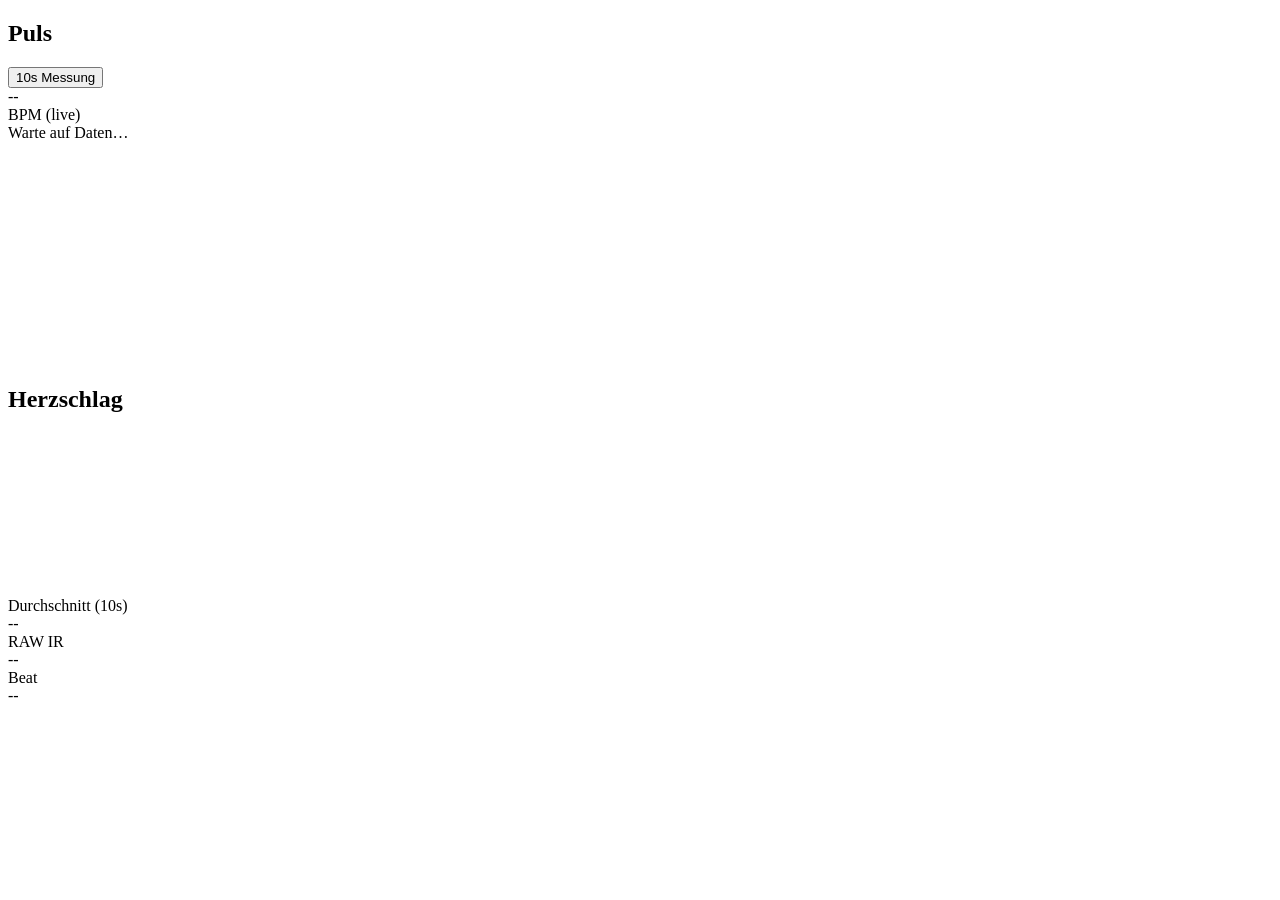
==== data/index.html @ 6607b8ca "Initial commit" ====
<!doctype html>
<html lang="de">
<head>
  <meta charset="utf-8" />
  <meta name="viewport" content="width=device-width,initial-scale=1" />
  <title>Puls Monitor</title>
  <link rel="stylesheet" href="/styles.css" />
</head>
<body>
  <main class="wrap">
    <section class="card">
      <div class="row">
        <h1>Puls</h1>
        <button id="start">10s Messung</button>
      </div>
      <div class="value" id="bpm">--</div>
      <div class="unit">BPM (live)</div>
      <div class="status" id="status">Warte auf Daten…</div>
      <canvas id="chart" width="520" height="220"></canvas>
    </section>
    <section class="card">
      <h1>Herzschlag</h1>
      <canvas id="beatChart" width="520" height="160"></canvas>
    </section>
    <section class="card small">
      <div class="label">Durchschnitt (10s)</div>
      <div class="raw" id="final">--</div>
    </section>
    <section class="card small">
      <div class="label">RAW IR</div>
      <div class="raw" id="raw">--</div>
    </section>
    <section class="card small">
      <div class="label">Beat</div>
      <div class="raw" id="beat">--</div>
    </section>
  </main>
  <script src="/app.js"></script>
</body>
</html>
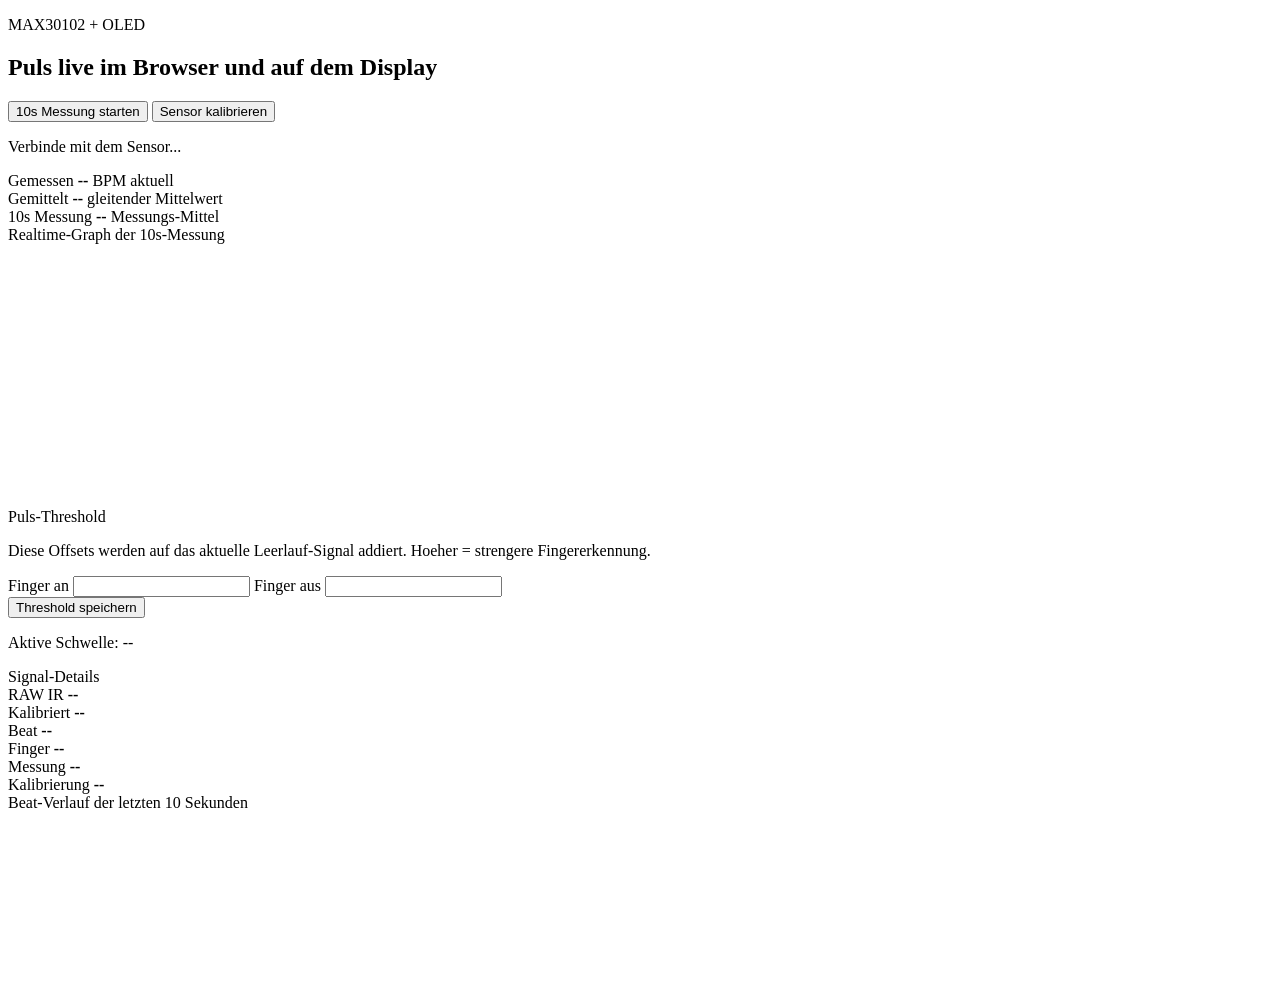
==== commit b2cbd0c0: "changes" ====
--- a/data/index.html
+++ b/data/index.html
@@ -3,38 +3,109 @@
 <head>
   <meta charset="utf-8" />
   <meta name="viewport" content="width=device-width,initial-scale=1" />
-  <title>Puls Monitor</title>
+  <title>Pulsstation</title>
   <link rel="stylesheet" href="/styles.css" />
 </head>
 <body>
-  <main class="wrap">
-    <section class="card">
-      <div class="row">
-        <h1>Puls</h1>
-        <button id="start">10s Messung</button>
+  <main class="shell">
+    <section class="panel hero">
+      <div class="hero-head">
+        <div>
+          <p class="eyebrow">MAX30102 + OLED</p>
+          <h1>Puls live im Browser und auf dem Display</h1>
+        </div>
+        <div class="actions">
+          <button id="startMeasurement">10s Messung starten</button>
+          <button id="startCalibration" class="secondary">Sensor kalibrieren</button>
+        </div>
       </div>
-      <div class="value" id="bpm">--</div>
-      <div class="unit">BPM (live)</div>
-      <div class="status" id="status">Warte auf Daten…</div>
-      <canvas id="chart" width="520" height="220"></canvas>
+
+      <p class="status" id="status">Verbinde mit dem Sensor...</p>
+
+      <div class="stats">
+        <article class="stat">
+          <span class="stat-label">Gemessen</span>
+          <strong class="stat-value" id="instantBpm">--</strong>
+          <span class="stat-unit">BPM aktuell</span>
+        </article>
+        <article class="stat accent">
+          <span class="stat-label">Gemittelt</span>
+          <strong class="stat-value" id="avgBpm">--</strong>
+          <span class="stat-unit">gleitender Mittelwert</span>
+        </article>
+        <article class="stat">
+          <span class="stat-label" id="finalLabel">10s Messung</span>
+          <strong class="stat-value" id="finalAvg">--</strong>
+          <span class="stat-unit">Messungs-Mittel</span>
+        </article>
+      </div>
+
+      <div class="chart-wrap">
+        <div class="section-title">Realtime-Graph der 10s-Messung</div>
+        <canvas id="chart" width="860" height="260"></canvas>
+      </div>
     </section>
-    <section class="card">
-      <h1>Herzschlag</h1>
-      <canvas id="beatChart" width="520" height="160"></canvas>
-    </section>
-    <section class="card small">
-      <div class="label">Durchschnitt (10s)</div>
-      <div class="raw" id="final">--</div>
-    </section>
-    <section class="card small">
-      <div class="label">RAW IR</div>
-      <div class="raw" id="raw">--</div>
-    </section>
-    <section class="card small">
-      <div class="label">Beat</div>
-      <div class="raw" id="beat">--</div>
+
+    <section class="grid">
+      <section class="panel">
+        <div class="section-title">Puls-Threshold</div>
+        <p class="panel-copy">
+          Diese Offsets werden auf das aktuelle Leerlauf-Signal addiert. Hoeher = strengere
+          Fingererkennung.
+        </p>
+        <div class="form-grid">
+          <label class="field">
+            <span>Finger an</span>
+            <input id="detectOffset" type="number" min="1" step="1" />
+          </label>
+          <label class="field">
+            <span>Finger aus</span>
+            <input id="releaseOffset" type="number" min="1" step="1" />
+          </label>
+        </div>
+        <div class="actions left">
+          <button id="saveThreshold">Threshold speichern</button>
+        </div>
+        <p class="subtle" id="thresholdInfo">Aktive Schwelle: --</p>
+      </section>
+
+      <section class="panel">
+        <div class="section-title">Signal-Details</div>
+        <div class="detail-grid">
+          <article class="detail">
+            <span>RAW IR</span>
+            <strong id="rawIr">--</strong>
+          </article>
+          <article class="detail">
+            <span>Kalibriert</span>
+            <strong id="calibratedIr">--</strong>
+          </article>
+          <article class="detail">
+            <span>Beat</span>
+            <strong id="beatState">--</strong>
+          </article>
+          <article class="detail">
+            <span>Finger</span>
+            <strong id="fingerState">--</strong>
+          </article>
+          <article class="detail">
+            <span>Messung</span>
+            <strong id="measurementState">--</strong>
+          </article>
+          <article class="detail">
+            <span>Kalibrierung</span>
+            <strong id="calibrationState">--</strong>
+          </article>
+        </div>
+      </section>
+
+      <section class="panel wide">
+        <div class="section-title">Beat-Verlauf der letzten 10 Sekunden</div>
+        <canvas id="beatChart" width="860" height="180"></canvas>
+      </section>
     </section>
   </main>
+
   <script src="/app.js"></script>
 </body>
 </html>
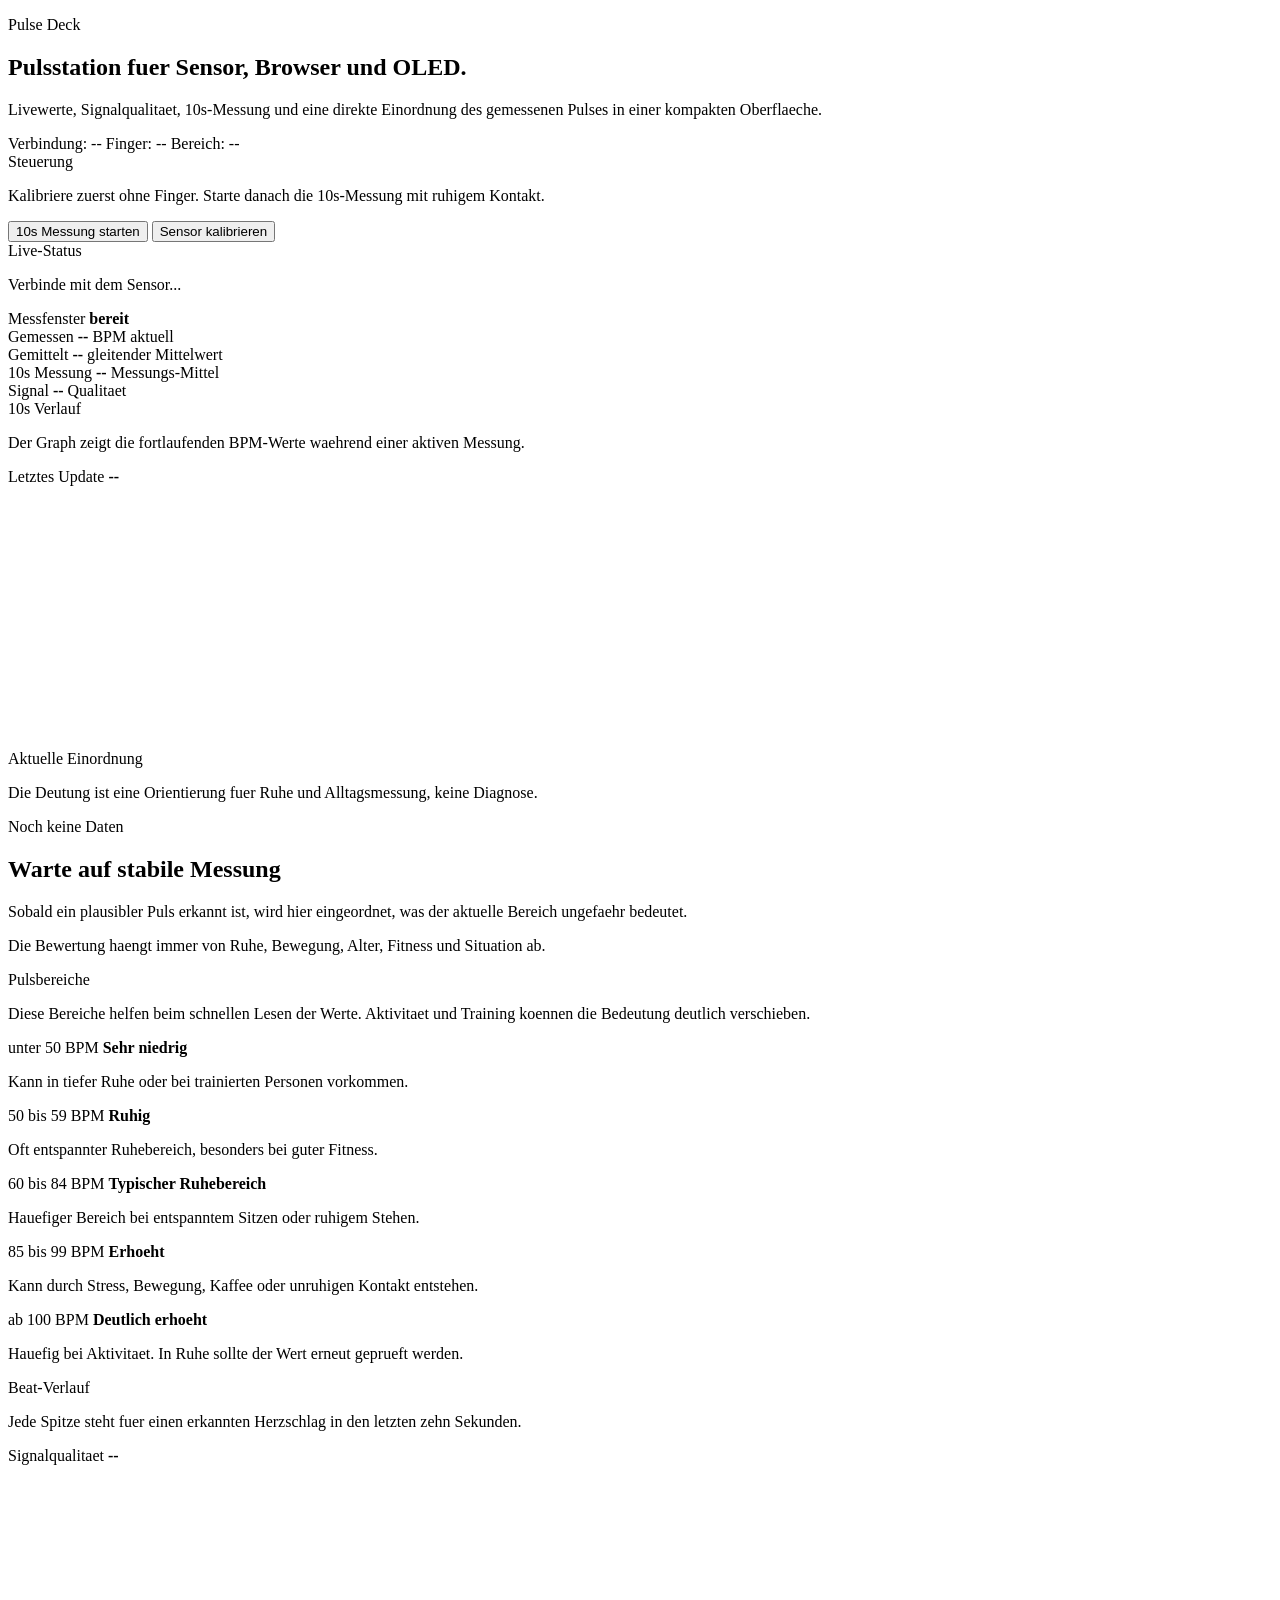
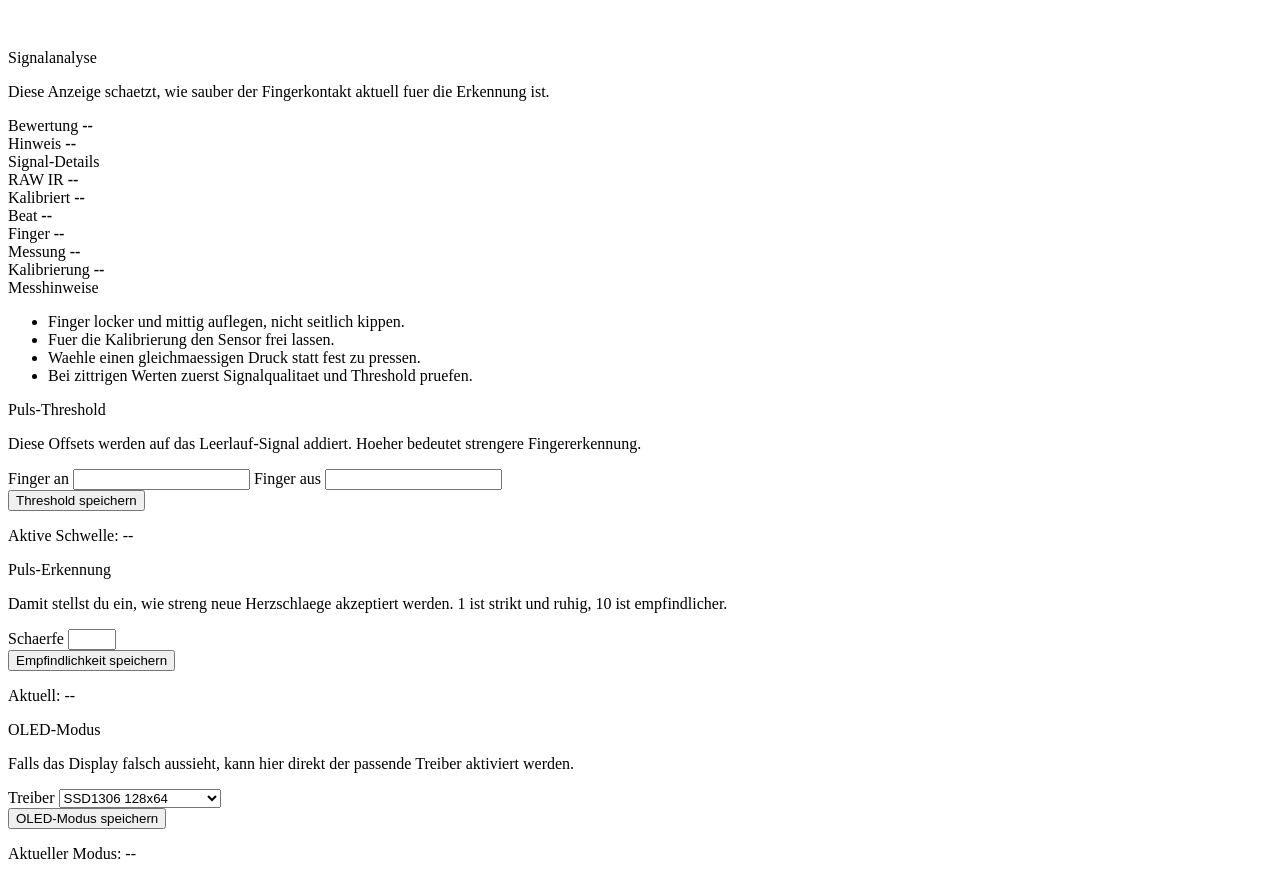
==== commit 6cdf4654: "final" ====
--- a/data/index.html
+++ b/data/index.html
@@ -9,18 +9,52 @@
 <body>
   <main class="shell">
     <section class="panel hero">
-      <div class="hero-head">
-        <div>
-          <p class="eyebrow">MAX30102 + OLED</p>
-          <h1>Puls live im Browser und auf dem Display</h1>
-        </div>
-        <div class="actions">
-          <button id="startMeasurement">10s Messung starten</button>
-          <button id="startCalibration" class="secondary">Sensor kalibrieren</button>
+      <div class="hero-grid">
+        <div class="hero-copy">
+          <p class="eyebrow">Pulse Deck</p>
+          <h1>Pulsstation fuer Sensor, Browser und OLED.</h1>
+          <p class="hero-text">
+            Livewerte, Signalqualitaet, 10s-Messung und eine direkte Einordnung des gemessenen
+            Pulses in einer kompakten Oberflaeche.
+          </p>
+        </div>
+
+        <div class="hero-side">
+          <div class="pill-row">
+            <span class="pill" id="connectionBadge" data-tone="neutral">Verbindung: --</span>
+            <span class="pill" id="fingerBadge" data-tone="neutral">Finger: --</span>
+            <span class="pill" id="rangeBadge" data-tone="neutral">Bereich: --</span>
+          </div>
+
+          <div class="action-card">
+            <div class="action-copy">
+              <div class="section-title">Steuerung</div>
+              <p>Kalibriere zuerst ohne Finger. Starte danach die 10s-Messung mit ruhigem Kontakt.</p>
+            </div>
+            <div class="actions">
+              <button id="startMeasurement">10s Messung starten</button>
+              <button id="startCalibration" class="secondary">Sensor kalibrieren</button>
+            </div>
+          </div>
         </div>
       </div>
 
-      <p class="status" id="status">Verbinde mit dem Sensor...</p>
+      <div class="status-strip">
+        <div class="status-block">
+          <div class="section-title">Live-Status</div>
+          <p class="status" id="status">Verbinde mit dem Sensor...</p>
+        </div>
+
+        <div class="progress-card">
+          <div class="progress-head">
+            <span>Messfenster</span>
+            <strong id="measureMeta">bereit</strong>
+          </div>
+          <div class="measure-track">
+            <div class="measure-fill" id="measureFill" data-tone="neutral"></div>
+          </div>
+        </div>
+      </div>
 
       <div class="stats">
         <article class="stat">
@@ -28,29 +62,179 @@
           <strong class="stat-value" id="instantBpm">--</strong>
           <span class="stat-unit">BPM aktuell</span>
         </article>
-        <article class="stat accent">
+
+        <article class="stat highlight">
           <span class="stat-label">Gemittelt</span>
           <strong class="stat-value" id="avgBpm">--</strong>
           <span class="stat-unit">gleitender Mittelwert</span>
         </article>
+
         <article class="stat">
           <span class="stat-label" id="finalLabel">10s Messung</span>
           <strong class="stat-value" id="finalAvg">--</strong>
           <span class="stat-unit">Messungs-Mittel</span>
         </article>
-      </div>
-
-      <div class="chart-wrap">
-        <div class="section-title">Realtime-Graph der 10s-Messung</div>
-        <canvas id="chart" width="860" height="260"></canvas>
+
+        <article class="stat signal-stat">
+          <span class="stat-label">Signal</span>
+          <strong class="stat-value" id="signalQuality">--</strong>
+          <span class="stat-unit" id="signalQualityLabel">Qualitaet</span>
+        </article>
       </div>
     </section>
 
-    <section class="grid">
+    <section class="dashboard">
+      <section class="panel wide">
+        <div class="panel-head">
+          <div>
+            <div class="section-title">10s Verlauf</div>
+            <p class="panel-copy compact">
+              Der Graph zeigt die fortlaufenden BPM-Werte waehrend einer aktiven Messung.
+            </p>
+          </div>
+          <div class="meta-box">
+            <span>Letztes Update</span>
+            <strong id="lastUpdate">--</strong>
+          </div>
+        </div>
+        <canvas id="chart" width="860" height="260"></canvas>
+      </section>
+
+      <section class="panel">
+        <div class="panel-head">
+          <div>
+            <div class="section-title">Aktuelle Einordnung</div>
+            <p class="panel-copy compact">
+              Die Deutung ist eine Orientierung fuer Ruhe und Alltagsmessung, keine Diagnose.
+            </p>
+          </div>
+          <span class="meaning-chip" id="meaningChip" data-tone="neutral">Noch keine Daten</span>
+        </div>
+        <h2 class="meaning-title" id="meaningTitle">Warte auf stabile Messung</h2>
+        <p class="meaning-copy" id="meaningCopy">
+          Sobald ein plausibler Puls erkannt ist, wird hier eingeordnet, was der aktuelle Bereich
+          ungefaehr bedeutet.
+        </p>
+        <p class="meaning-hint" id="meaningHint">
+          Die Bewertung haengt immer von Ruhe, Bewegung, Alter, Fitness und Situation ab.
+        </p>
+      </section>
+
+      <section class="panel">
+        <div class="section-title">Pulsbereiche</div>
+        <p class="panel-copy compact">
+          Diese Bereiche helfen beim schnellen Lesen der Werte. Aktivitaet und Training koennen
+          die Bedeutung deutlich verschieben.
+        </p>
+        <div class="range-list">
+          <article class="range-card" data-zone="very-low">
+            <span class="range-bpm">unter 50 BPM</span>
+            <strong>Sehr niedrig</strong>
+            <p>Kann in tiefer Ruhe oder bei trainierten Personen vorkommen.</p>
+          </article>
+          <article class="range-card" data-zone="low">
+            <span class="range-bpm">50 bis 59 BPM</span>
+            <strong>Ruhig</strong>
+            <p>Oft entspannter Ruhebereich, besonders bei guter Fitness.</p>
+          </article>
+          <article class="range-card" data-zone="normal">
+            <span class="range-bpm">60 bis 84 BPM</span>
+            <strong>Typischer Ruhebereich</strong>
+            <p>Hauefiger Bereich bei entspanntem Sitzen oder ruhigem Stehen.</p>
+          </article>
+          <article class="range-card" data-zone="elevated">
+            <span class="range-bpm">85 bis 99 BPM</span>
+            <strong>Erhoeht</strong>
+            <p>Kann durch Stress, Bewegung, Kaffee oder unruhigen Kontakt entstehen.</p>
+          </article>
+          <article class="range-card" data-zone="high">
+            <span class="range-bpm">ab 100 BPM</span>
+            <strong>Deutlich erhoeht</strong>
+            <p>Hauefig bei Aktivitaet. In Ruhe sollte der Wert erneut geprueft werden.</p>
+          </article>
+        </div>
+      </section>
+
+      <section class="panel wide">
+        <div class="panel-head">
+          <div>
+            <div class="section-title">Beat-Verlauf</div>
+            <p class="panel-copy compact">
+              Jede Spitze steht fuer einen erkannten Herzschlag in den letzten zehn Sekunden.
+            </p>
+          </div>
+          <div class="meta-box">
+            <span>Signalqualitaet</span>
+            <strong id="qualitySummary">--</strong>
+          </div>
+        </div>
+        <canvas id="beatChart" width="860" height="180"></canvas>
+      </section>
+
+      <section class="panel">
+        <div class="section-title">Signalanalyse</div>
+        <p class="panel-copy compact">
+          Diese Anzeige schaetzt, wie sauber der Fingerkontakt aktuell fuer die Erkennung ist.
+        </p>
+        <div class="quality-track">
+          <div class="quality-fill" id="qualityBarFill" data-tone="neutral"></div>
+        </div>
+        <div class="quality-grid">
+          <article class="quality-card">
+            <span>Bewertung</span>
+            <strong id="qualityState">--</strong>
+          </article>
+          <article class="quality-card">
+            <span>Hinweis</span>
+            <strong id="qualityHelp">--</strong>
+          </article>
+        </div>
+      </section>
+
+      <section class="panel">
+        <div class="section-title">Signal-Details</div>
+        <div class="detail-grid">
+          <article class="detail">
+            <span>RAW IR</span>
+            <strong id="rawIr">--</strong>
+          </article>
+          <article class="detail">
+            <span>Kalibriert</span>
+            <strong id="calibratedIr">--</strong>
+          </article>
+          <article class="detail">
+            <span>Beat</span>
+            <strong id="beatState">--</strong>
+          </article>
+          <article class="detail">
+            <span>Finger</span>
+            <strong id="fingerState">--</strong>
+          </article>
+          <article class="detail">
+            <span>Messung</span>
+            <strong id="measurementState">--</strong>
+          </article>
+          <article class="detail">
+            <span>Kalibrierung</span>
+            <strong id="calibrationState">--</strong>
+          </article>
+        </div>
+      </section>
+
+      <section class="panel">
+        <div class="section-title">Messhinweise</div>
+        <ul class="tips-list">
+          <li>Finger locker und mittig auflegen, nicht seitlich kippen.</li>
+          <li>Fuer die Kalibrierung den Sensor frei lassen.</li>
+          <li>Waehle einen gleichmaessigen Druck statt fest zu pressen.</li>
+          <li>Bei zittrigen Werten zuerst Signalqualitaet und Threshold pruefen.</li>
+        </ul>
+      </section>
+
       <section class="panel">
         <div class="section-title">Puls-Threshold</div>
         <p class="panel-copy">
-          Diese Offsets werden auf das aktuelle Leerlauf-Signal addiert. Hoeher = strengere
+          Diese Offsets werden auf das Leerlauf-Signal addiert. Hoeher bedeutet strengere
           Fingererkennung.
         </p>
         <div class="form-grid">
@@ -70,38 +254,42 @@
       </section>
 
       <section class="panel">
-        <div class="section-title">Signal-Details</div>
-        <div class="detail-grid">
-          <article class="detail">
-            <span>RAW IR</span>
-            <strong id="rawIr">--</strong>
-          </article>
-          <article class="detail">
-            <span>Kalibriert</span>
-            <strong id="calibratedIr">--</strong>
-          </article>
-          <article class="detail">
-            <span>Beat</span>
-            <strong id="beatState">--</strong>
-          </article>
-          <article class="detail">
-            <span>Finger</span>
-            <strong id="fingerState">--</strong>
-          </article>
-          <article class="detail">
-            <span>Messung</span>
-            <strong id="measurementState">--</strong>
-          </article>
-          <article class="detail">
-            <span>Kalibrierung</span>
-            <strong id="calibrationState">--</strong>
-          </article>
-        </div>
-      </section>
-
-      <section class="panel wide">
-        <div class="section-title">Beat-Verlauf der letzten 10 Sekunden</div>
-        <canvas id="beatChart" width="860" height="180"></canvas>
+        <div class="section-title">Puls-Erkennung</div>
+        <p class="panel-copy">
+          Damit stellst du ein, wie streng neue Herzschlaege akzeptiert werden. 1 ist strikt und
+          ruhig, 10 ist empfindlicher.
+        </p>
+        <div class="form-grid single">
+          <label class="field">
+            <span>Schaerfe</span>
+            <input id="beatSensitivity" type="number" min="1" max="10" step="1" />
+          </label>
+        </div>
+        <div class="actions left">
+          <button id="saveSensitivity">Empfindlichkeit speichern</button>
+        </div>
+        <p class="subtle" id="sensitivityInfo">Aktuell: --</p>
+      </section>
+
+      <section class="panel">
+        <div class="section-title">OLED-Modus</div>
+        <p class="panel-copy">
+          Falls das Display falsch aussieht, kann hier direkt der passende Treiber aktiviert
+          werden.
+        </p>
+        <label class="field">
+          <span>Treiber</span>
+          <select id="oledMode">
+            <option value="0">SSD1306 128x64</option>
+            <option value="1">SSD1306 ALT0 128x64</option>
+            <option value="2">SH1106 128x64</option>
+            <option value="3">SSD1306 128x32</option>
+          </select>
+        </label>
+        <div class="actions left">
+          <button id="saveOledMode">OLED-Modus speichern</button>
+        </div>
+        <p class="subtle" id="oledInfo">Aktueller Modus: --</p>
       </section>
     </section>
   </main>
